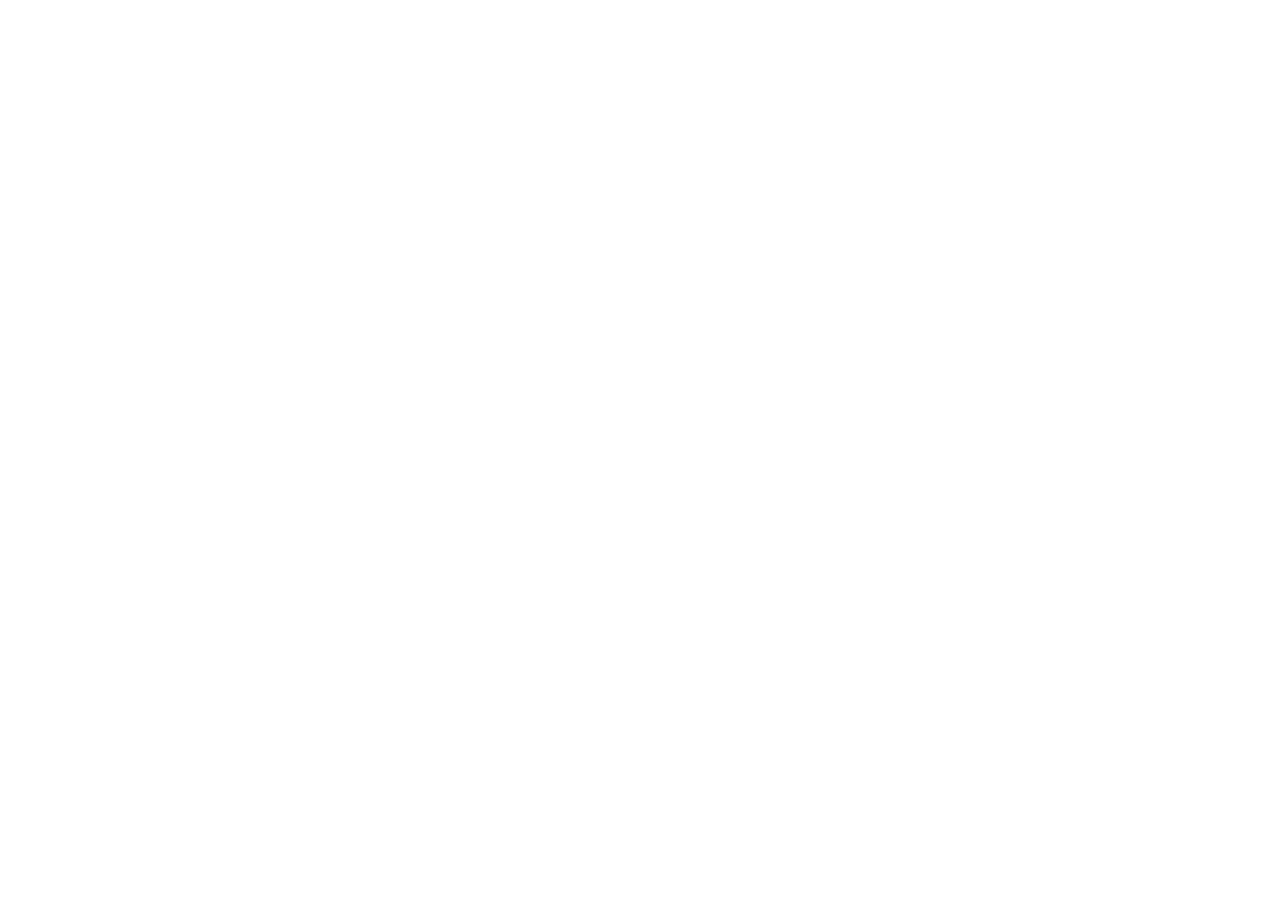
==== src/index.html @ 8c8cef04 "Initial commit" ====
<!DOCTYPE html>
<html lang="en">
<head>
  <meta charset="UTF-8">
  <meta name="viewport" content="width=device-width, initial-scale=1, shrink-to-fit=no">
  <link rel="apple-touch-icon" sizes="180x180" href="assets/apple-touch-icon.png">
  <link rel="icon" type="image/png" sizes="32x32" href="assets/favicon-32x32.png">
  <link rel="icon" type="image/png" sizes="16x16" href="assets/favicon-16x16.png">
  <title>Frontloops &mdash; ???</title>
</head>
<body>

  <script src="./index.js"></script>
</body>
</html>
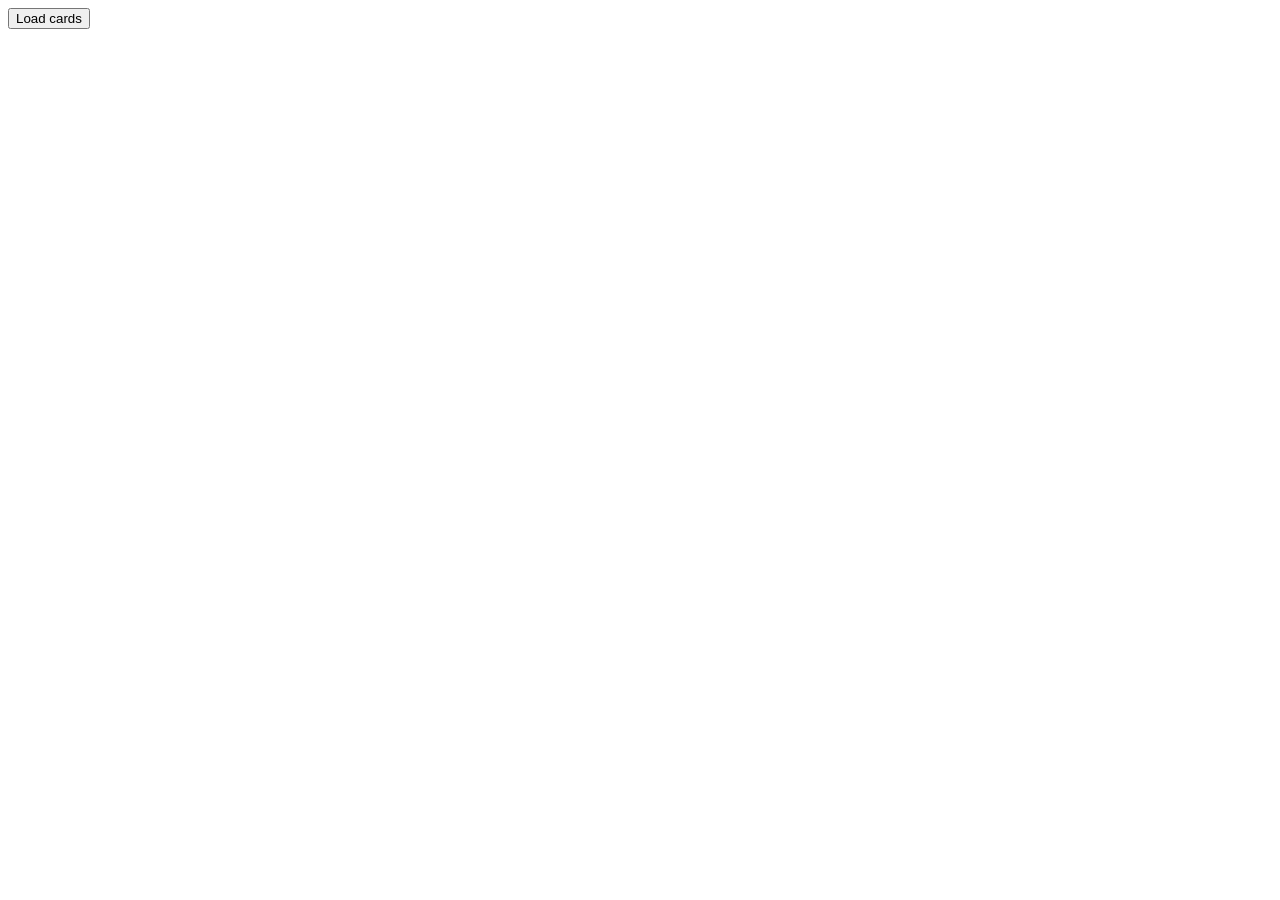
==== commit c6e0a024: "done" ====
--- a/src/index.html
+++ b/src/index.html
@@ -6,9 +6,13 @@
   <link rel="apple-touch-icon" sizes="180x180" href="assets/apple-touch-icon.png">
   <link rel="icon" type="image/png" sizes="32x32" href="assets/favicon-32x32.png">
   <link rel="icon" type="image/png" sizes="16x16" href="assets/favicon-16x16.png">
-  <title>Frontloops &mdash; ???</title>
+  <title>Frontloops &mdash; Paging</title>
 </head>
 <body>
+  <div class="content">
+    <div class="cards"></div>
+    <button class="btn btn--full load-cards" type="button">Load cards</button>
+  </div>
 
   <script src="./index.js"></script>
 </body>
